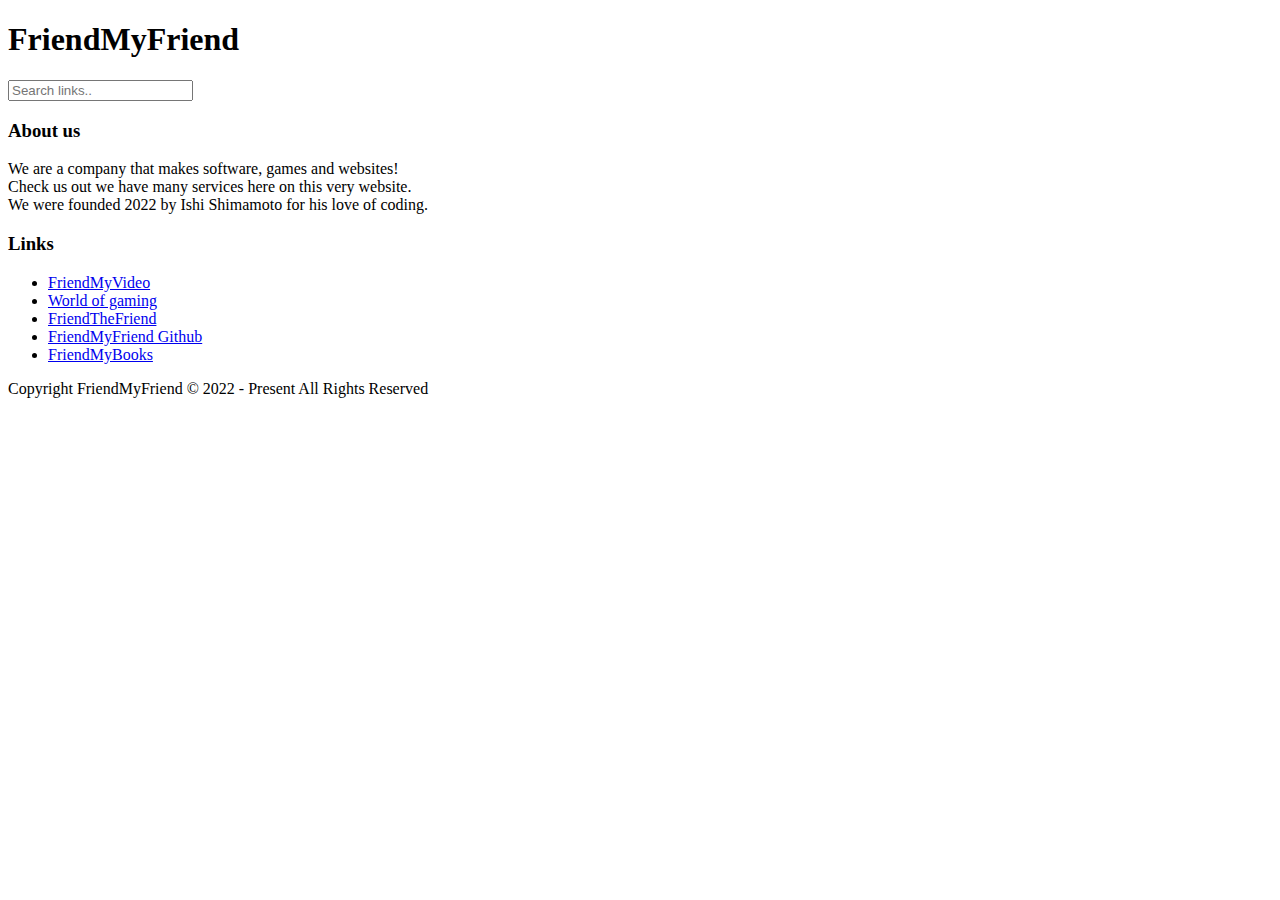
==== index.html @ 34c2a946 "Initial commit" ====
<!DOCTYPE html>
<html lang="en-us">
    <head>
        <title>FriendMyFriend</title>
        <link rel="stylesheet" href="/style.css"/>
        <meta name="viewport" content="width=device-width, initial-scale=1.0"/>
    </head>
    <body dir="ltr">
        <main>
            <script defer>
                function search() {
                    var input, filter, ul, li, a, i, txtValue;
                    input = document.getElementById('inp');
                    filter = input.value.toUpperCase();
                    ul = document.getElementById("ul");
                    li = ul.getElementsByTagName('li');

                    for (i = 0; i < li.length; i++) {
                        a = li[i].getElementsByTagName("a")[0];
                        txtValue = a.textContent || a.innerText;

                        if (txtValue.toUpperCase().indexOf(filter) > -1) {
                            li[i].style.display = "";
                        } else {
                            li[i].style.display = "none";
                        }
                    }
                }
            </script>
            <h1>FriendMyFriend</h1>
            <div class="search">
                <input id="inp" onkeyup="search()" placeholder="Search links..">
            </div>
            <div class="about">
                <h3>About us</h3>
                <p>We are a company that makes software, games and websites!<br/>
                Check us out we have many services here on this very website.<br/>
                We were founded 2022 by Ishi Shimamoto for his love of coding.</p>
            </div>
            <div class="links">
                <h3>Links</h3>
                <ul id="ul">
                    <li><a href="/watch">FriendMyVideo</a></li>
                    <li><a href="http://world-of-gaming.github.io">World of gaming</a></li>
                    <li><a href="http://github.com/friendthefriend">FriendTheFriend</a></li>
                    <li><a href="https://github.com/friendmyfriend">FriendMyFriend Github</a></li>
                    <li><a href="/library">FriendMyBooks</a></li>
                </ul>
            </div>
            <div class="copyright">
                <p>Copyright FriendMyFriend &copy; 2022 - Present All Rights Reserved</p>
            </div>
        </main>
    </body>
</html>
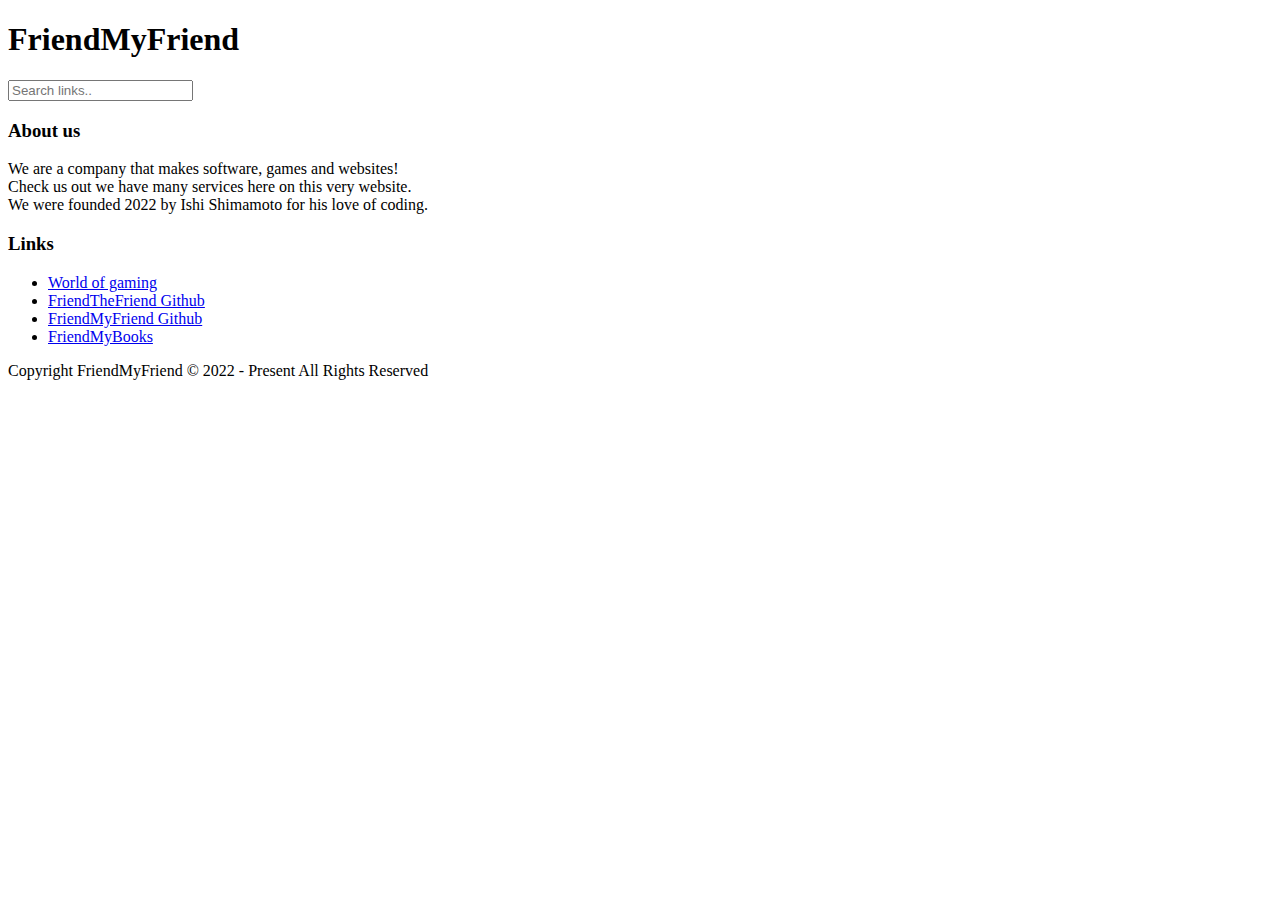
==== commit 5321f6cb: "Fix some things" ====
--- a/index.html
+++ b/index.html
@@ -40,9 +40,8 @@
             <div class="links">
                 <h3>Links</h3>
                 <ul id="ul">
-                    <li><a href="/watch">FriendMyVideo</a></li>
                     <li><a href="http://world-of-gaming.github.io">World of gaming</a></li>
-                    <li><a href="http://github.com/friendthefriend">FriendTheFriend</a></li>
+                    <li><a href="http://github.com/friendthefriend">FriendTheFriend Github</a></li>
                     <li><a href="https://github.com/friendmyfriend">FriendMyFriend Github</a></li>
                     <li><a href="/library">FriendMyBooks</a></li>
                 </ul>
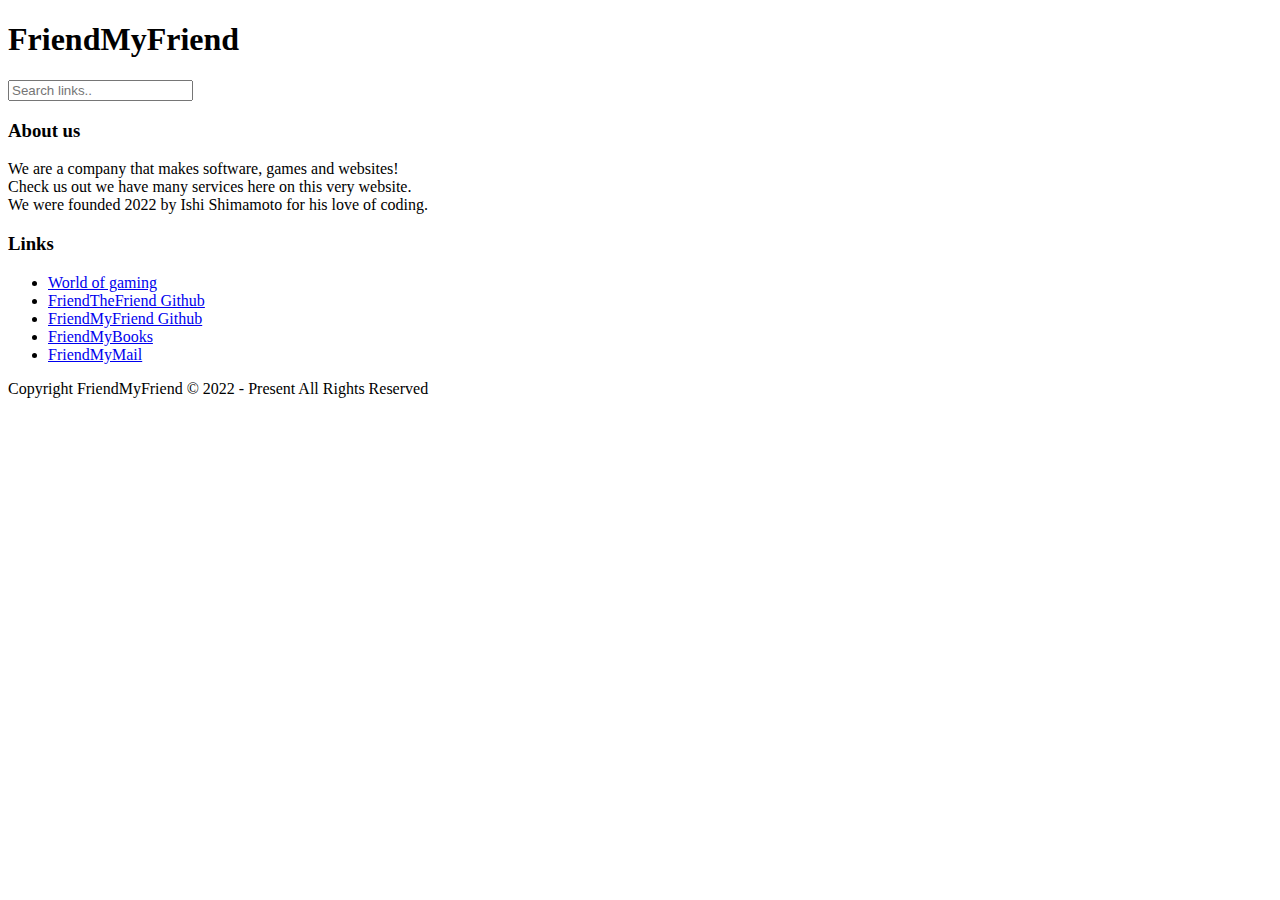
==== commit 30781e9e: "Add FriendMyMail" ====
--- a/index.html
+++ b/index.html
@@ -44,6 +44,7 @@
                     <li><a href="http://github.com/friendthefriend">FriendTheFriend Github</a></li>
                     <li><a href="https://github.com/friendmyfriend">FriendMyFriend Github</a></li>
                     <li><a href="/library">FriendMyBooks</a></li>
+                    <li><a href="/mail">FriendMyMail</a></li>
                 </ul>
             </div>
             <div class="copyright">
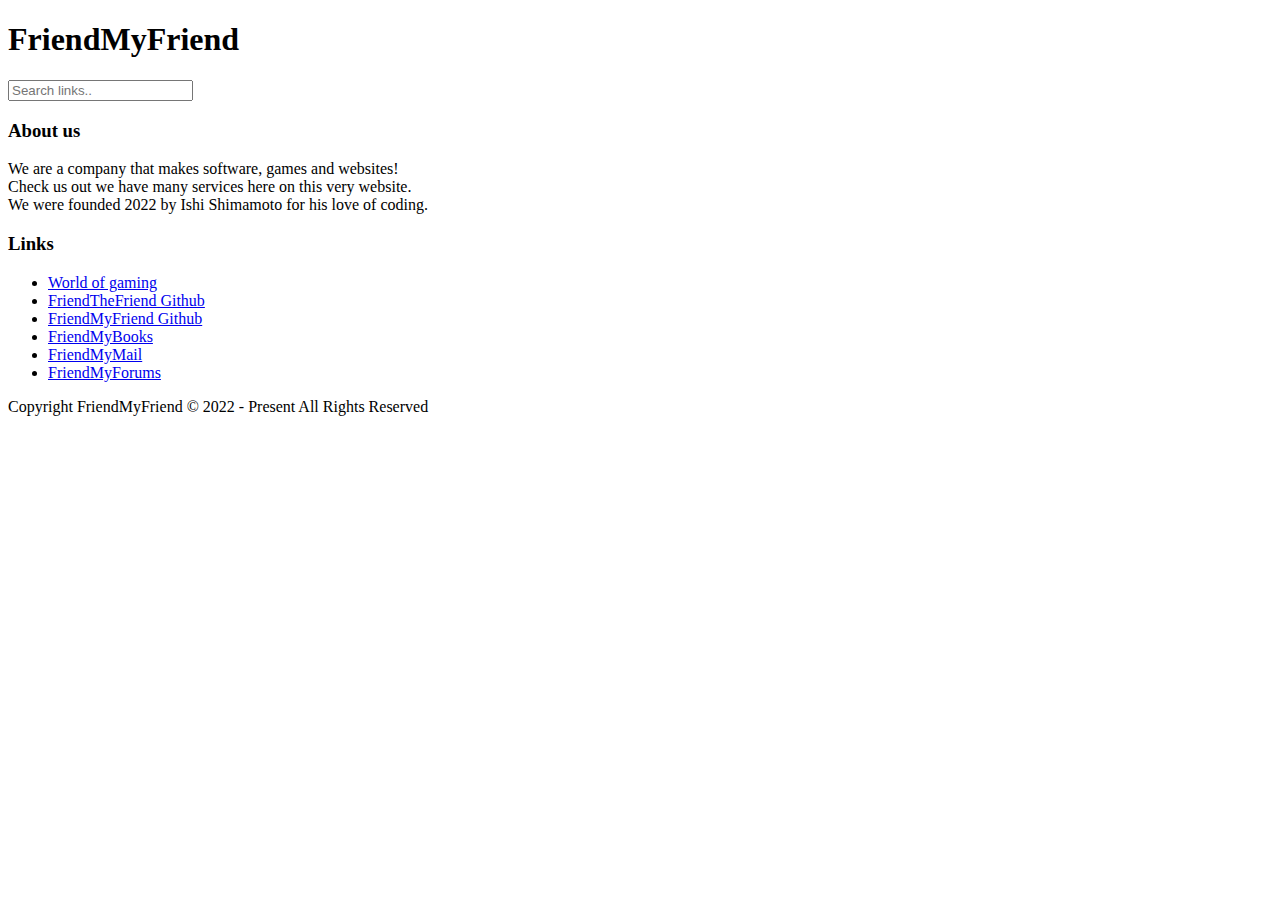
==== commit df629f88: "Make forums" ====
--- a/index.html
+++ b/index.html
@@ -45,6 +45,7 @@
                     <li><a href="https://github.com/friendmyfriend">FriendMyFriend Github</a></li>
                     <li><a href="/library">FriendMyBooks</a></li>
                     <li><a href="/mail">FriendMyMail</a></li>
+                    <li><a href="/forums">FriendMyForums</a></li>
                 </ul>
             </div>
             <div class="copyright">
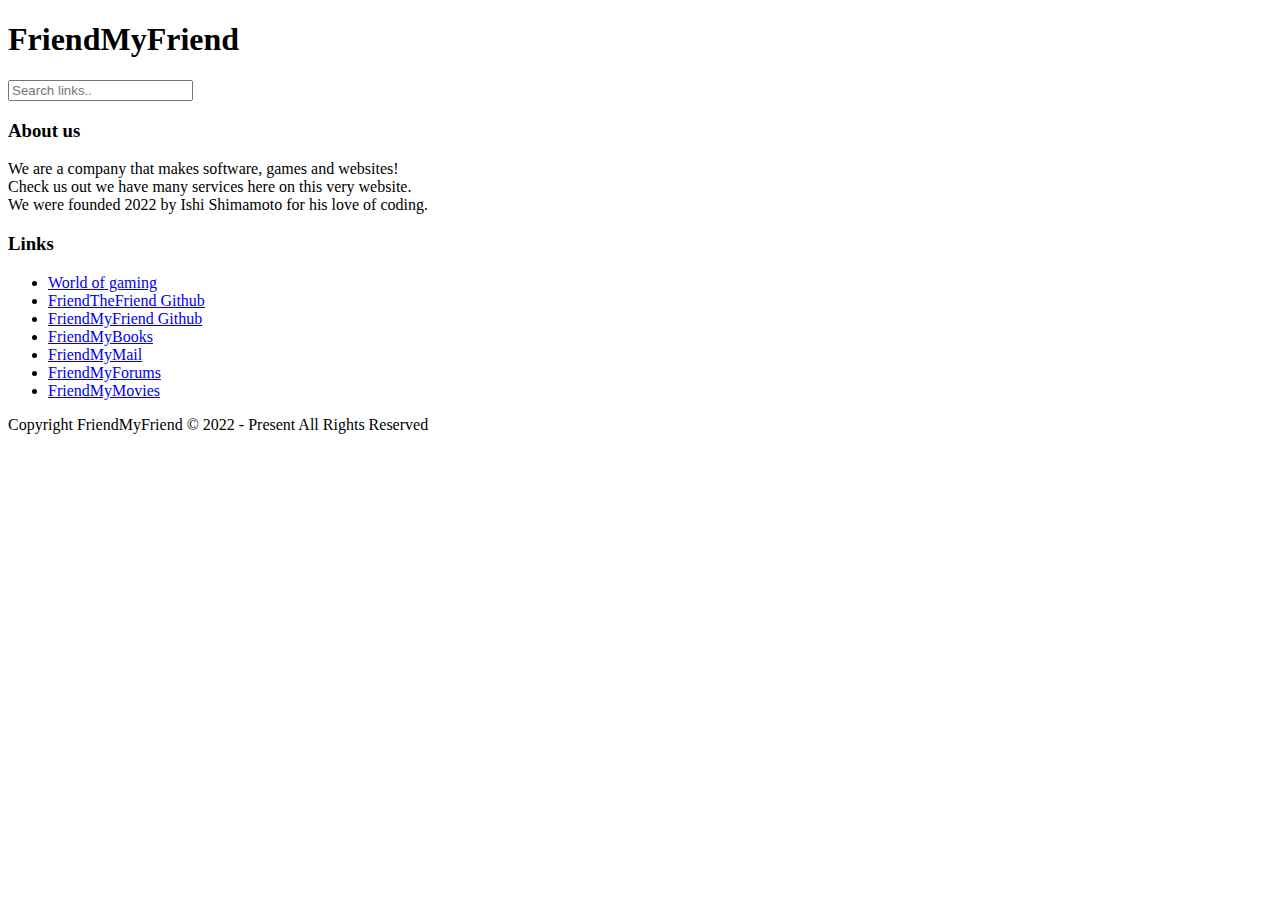
==== commit 75a5d3bd: "Make FriendMyMovies" ====
--- a/index.html
+++ b/index.html
@@ -46,6 +46,7 @@
                     <li><a href="/library">FriendMyBooks</a></li>
                     <li><a href="/mail">FriendMyMail</a></li>
                     <li><a href="/forums">FriendMyForums</a></li>
+                    <li><a href="/movie">FriendMyMovies</a></li>
                 </ul>
             </div>
             <div class="copyright">
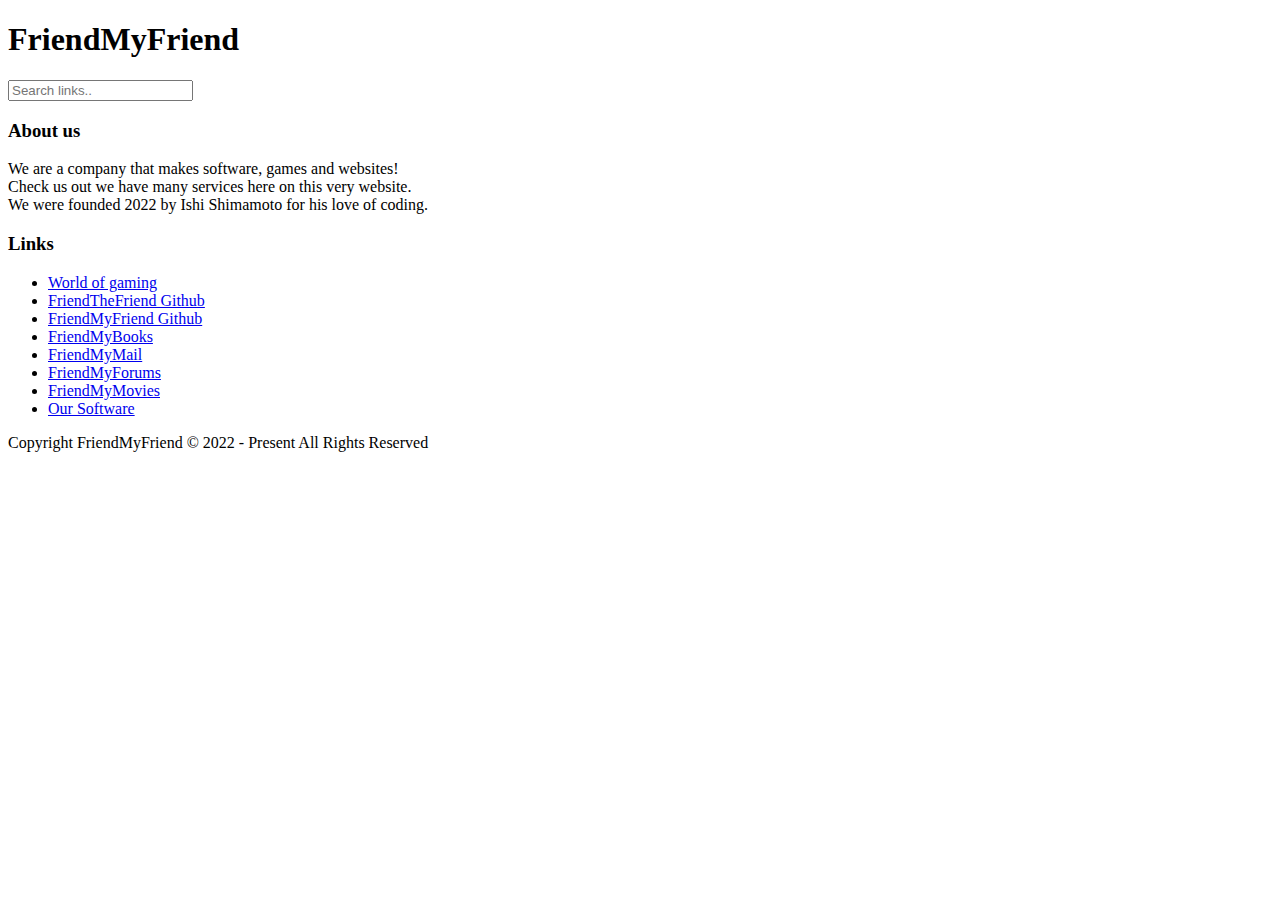
==== commit 50f7e44f: "Make some software pages" ====
--- a/index.html
+++ b/index.html
@@ -47,6 +47,7 @@
                     <li><a href="/mail">FriendMyMail</a></li>
                     <li><a href="/forums">FriendMyForums</a></li>
                     <li><a href="/movie">FriendMyMovies</a></li>
+                    <li><a href="/software">Our Software</a></li>
                 </ul>
             </div>
             <div class="copyright">
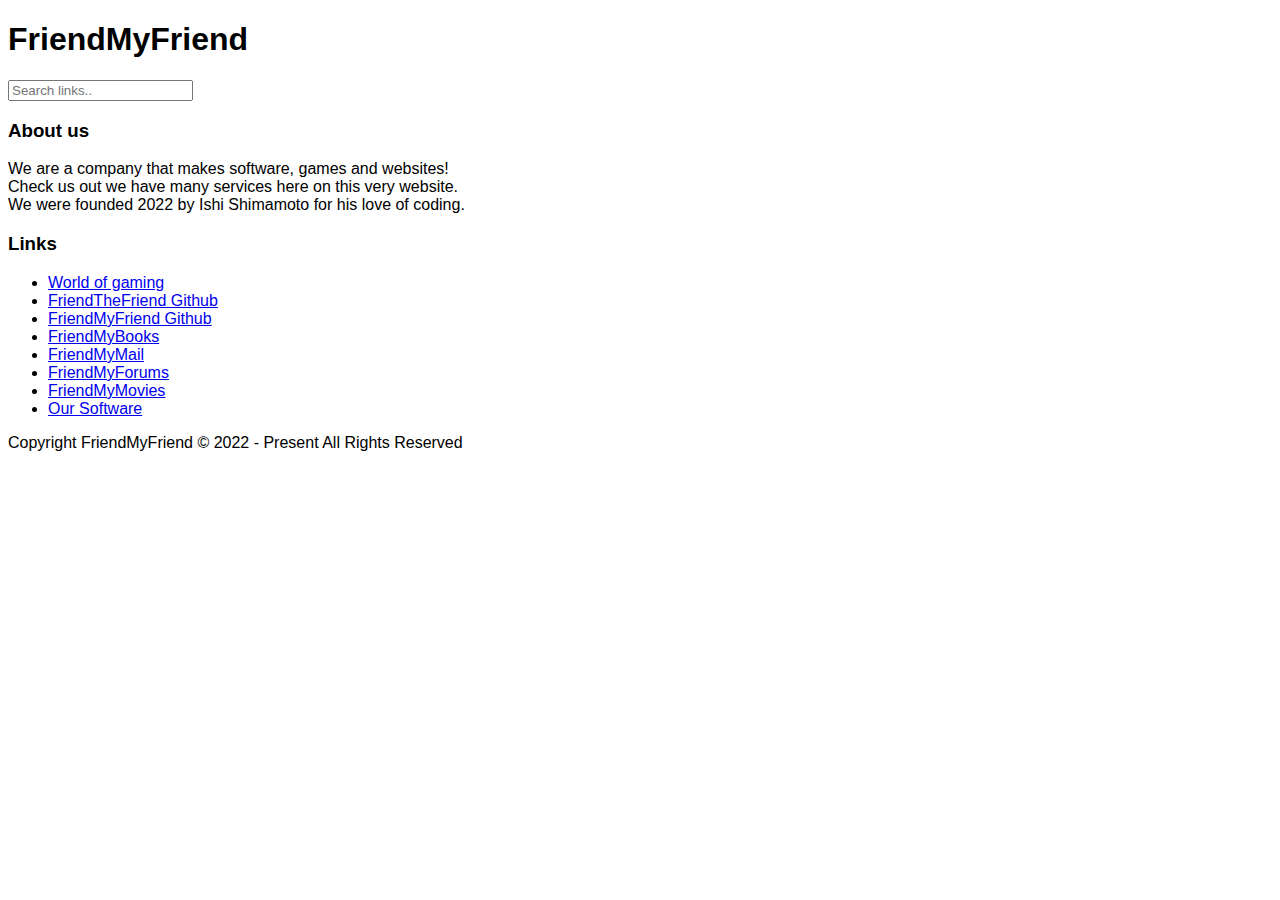
==== commit 605261a1: "Make some changes" ====
--- a/index.html
+++ b/index.html
@@ -2,7 +2,7 @@
 <html lang="en-us">
     <head>
         <title>FriendMyFriend</title>
-        <link rel="stylesheet" href="/style.css"/>
+        <link rel="stylesheet" href="software/style.css"/>
         <meta name="viewport" content="width=device-width, initial-scale=1.0"/>
     </head>
     <body dir="ltr">
--- a/software/style.css
+++ b/software/style.css
@@ -0,0 +1,3 @@
+body, html {
+    font-family:Arial;
+}